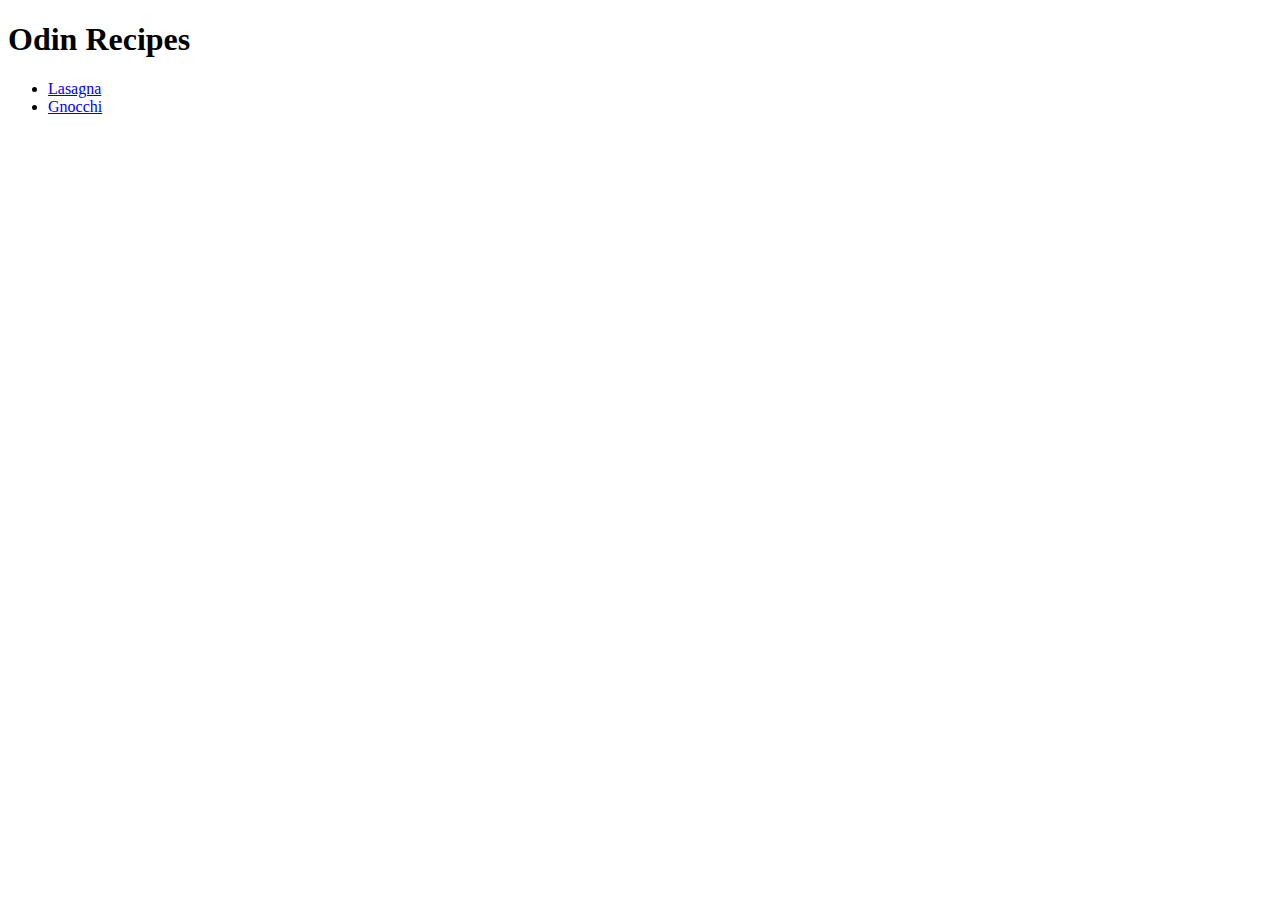
==== index.html @ 28667b60 "Added index.html witch contains hrefs to 2 recipes, Lasagna and Gnocchi" ====
<!DOCTYPE html>
<html lang="en">
<head>
    <meta charset="UTF-8">
    <meta name="viewport" content="width=device-width, initial-scale=1.0">
    <title>Recipes</title>
</head>
<body>
    <h1>Odin Recipes</h1>
    <ul>
    <li><a href="./recipes/lasagna.html">Lasagna</a></li>
    <li><a href="./recipes/Gnocchi.html">Gnocchi</a></li>
    </ul>
</body>
</html>
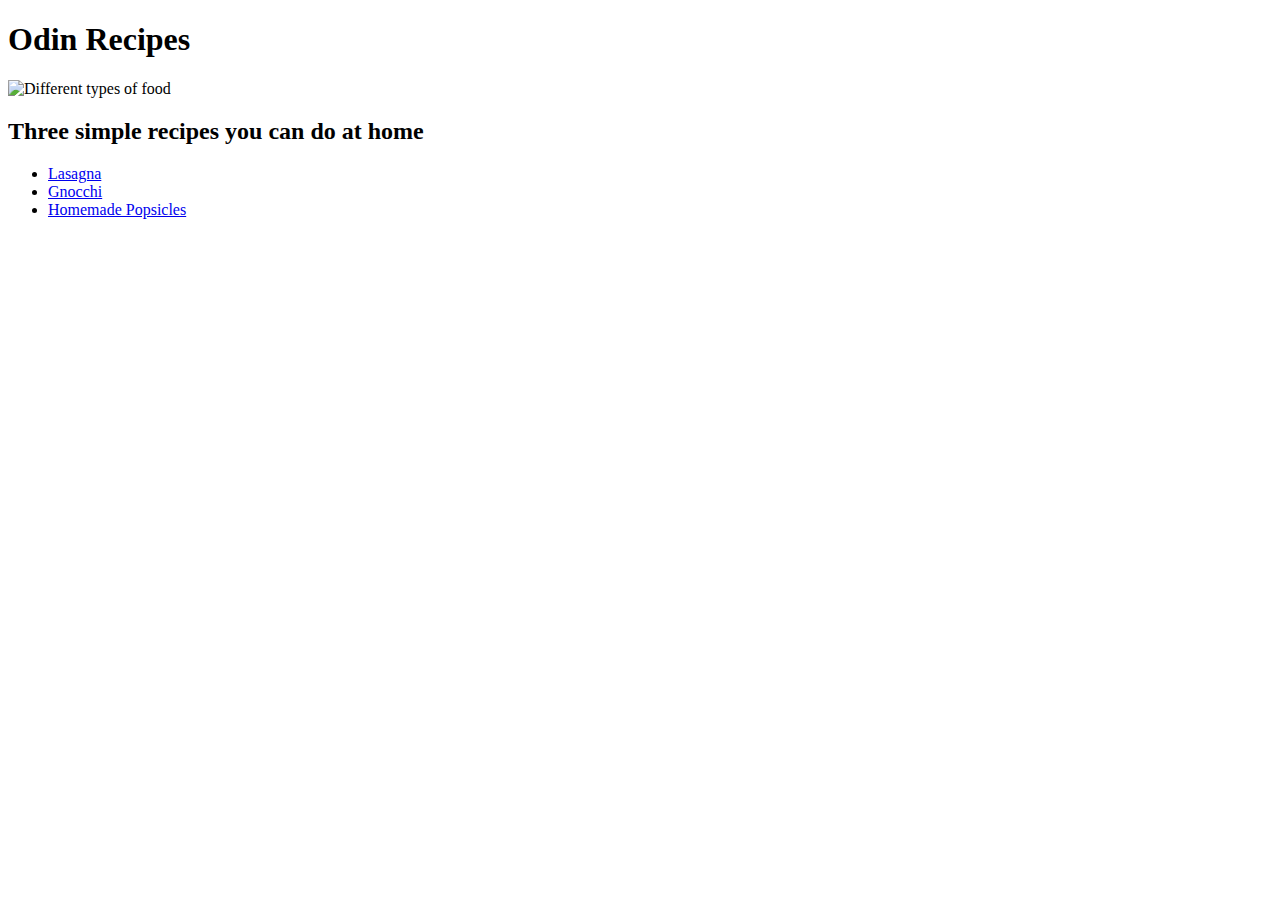
==== commit e1f8fbcf: "Added Homemade popsicles link with its corresponding href to Popsicles.html, Added an image to the u" ====
--- a/index.html
+++ b/index.html
@@ -7,9 +7,17 @@
 </head>
 <body>
     <h1>Odin Recipes</h1>
+    <img src="./images/food.jpg" 
+    width="250"
+    height="170"
+    alt="Different types of food">
+
+    <h2>Three simple recipes you can do at home</h2>
+
     <ul>
     <li><a href="./recipes/lasagna.html">Lasagna</a></li>
     <li><a href="./recipes/Gnocchi.html">Gnocchi</a></li>
+    <li><a href="./recipes/Popsicles.html">Homemade Popsicles</a></li>
     </ul>
 </body>
 </html>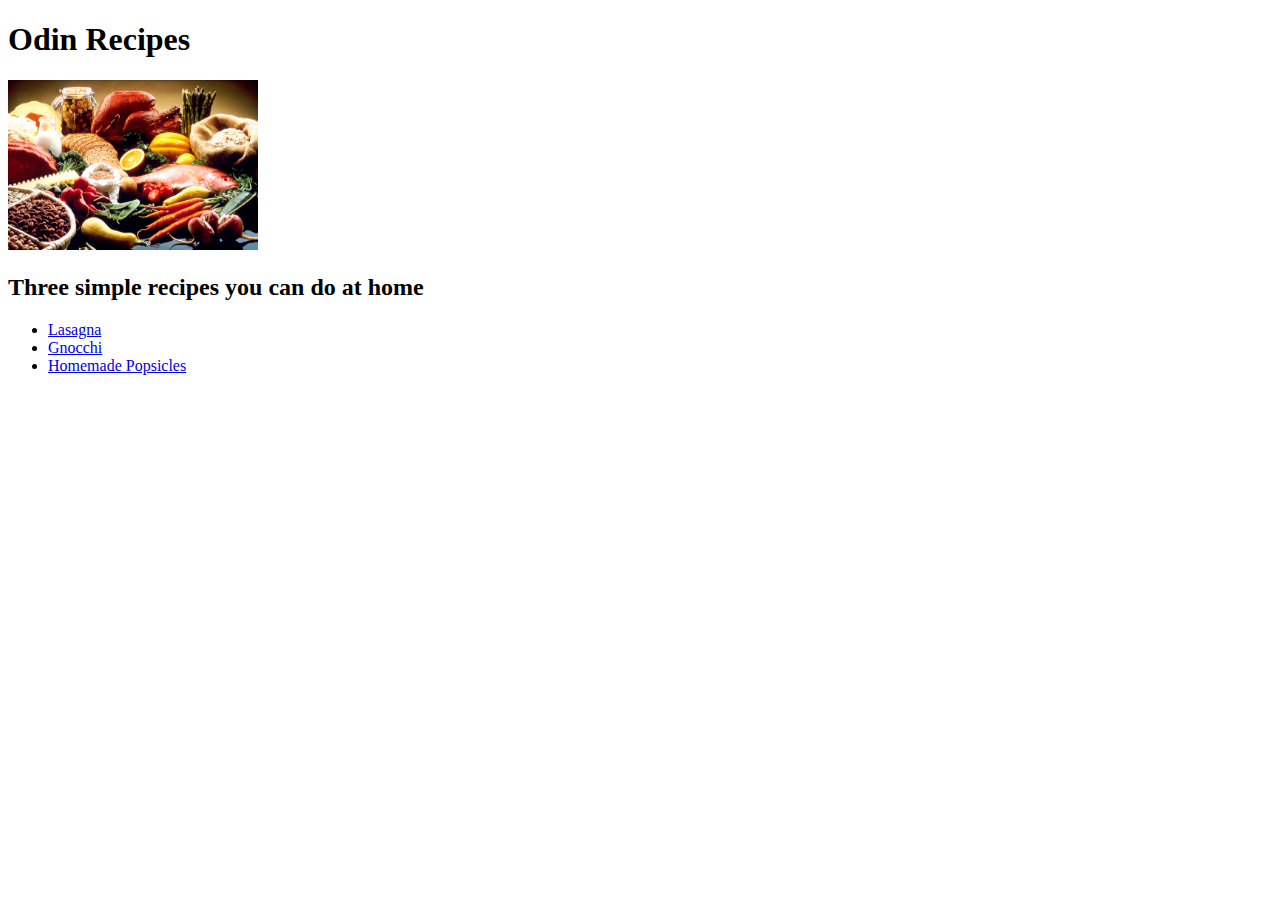
==== commit 7feb8cbc: "added a test comment" ====
--- a/index.html
+++ b/index.html
@@ -6,6 +6,7 @@
     <title>Recipes</title>
 </head>
 <body>
+    <!-- Test comment -->
     <h1>Odin Recipes</h1>
     <img src="./images/food.jpg" 
     width="250"
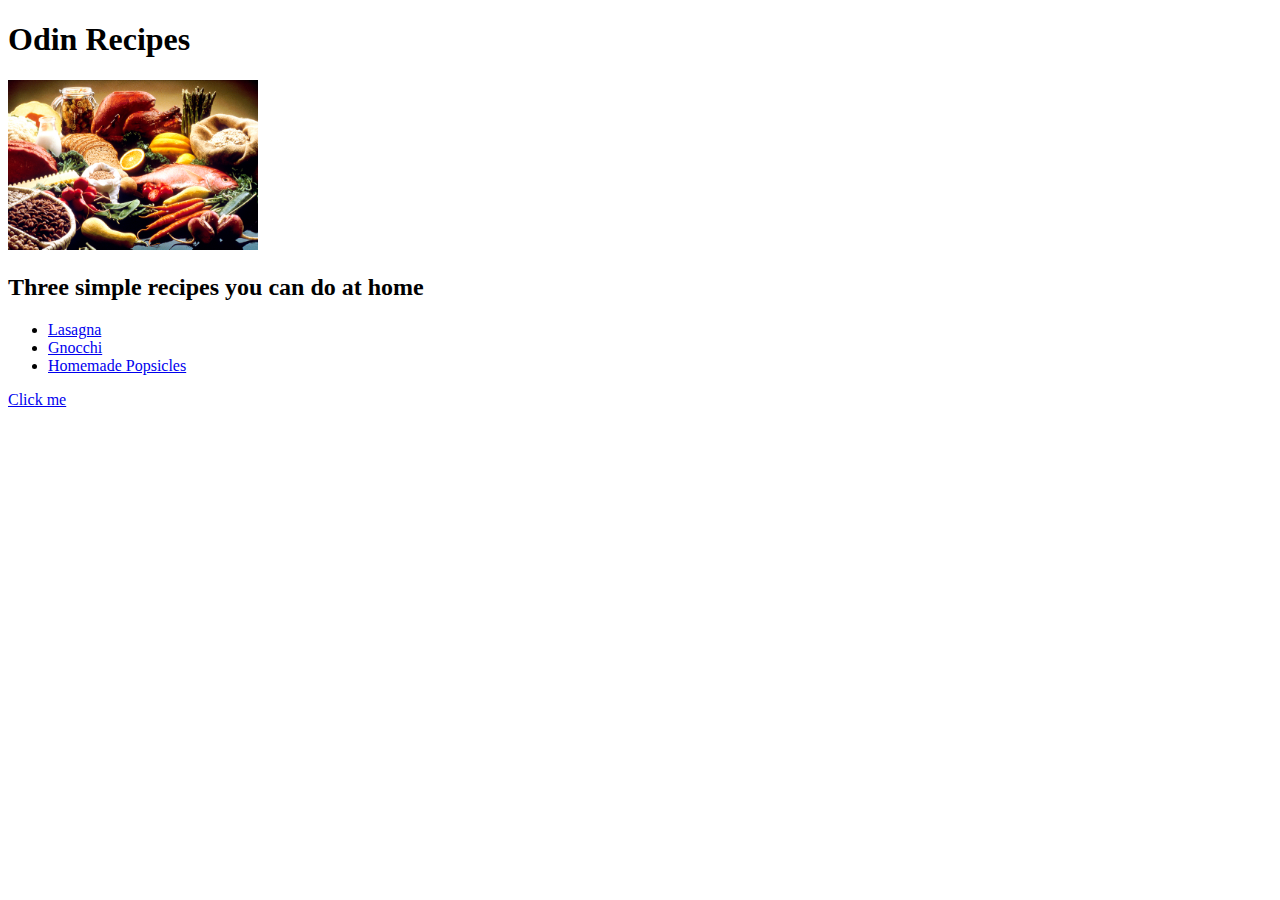
==== commit ec12190e: "Added a 'Click me' element wich leads you yo the TOP about me section." ====
--- a/index.html
+++ b/index.html
@@ -20,5 +20,7 @@
     <li><a href="./recipes/Gnocchi.html">Gnocchi</a></li>
     <li><a href="./recipes/Popsicles.html">Homemade Popsicles</a></li>
     </ul>
+
+    <p><a href="https://www.theodinproject.com/about" target="_blank" rel="noopener noreferrer">Click me</a></p>
 </body>
 </html>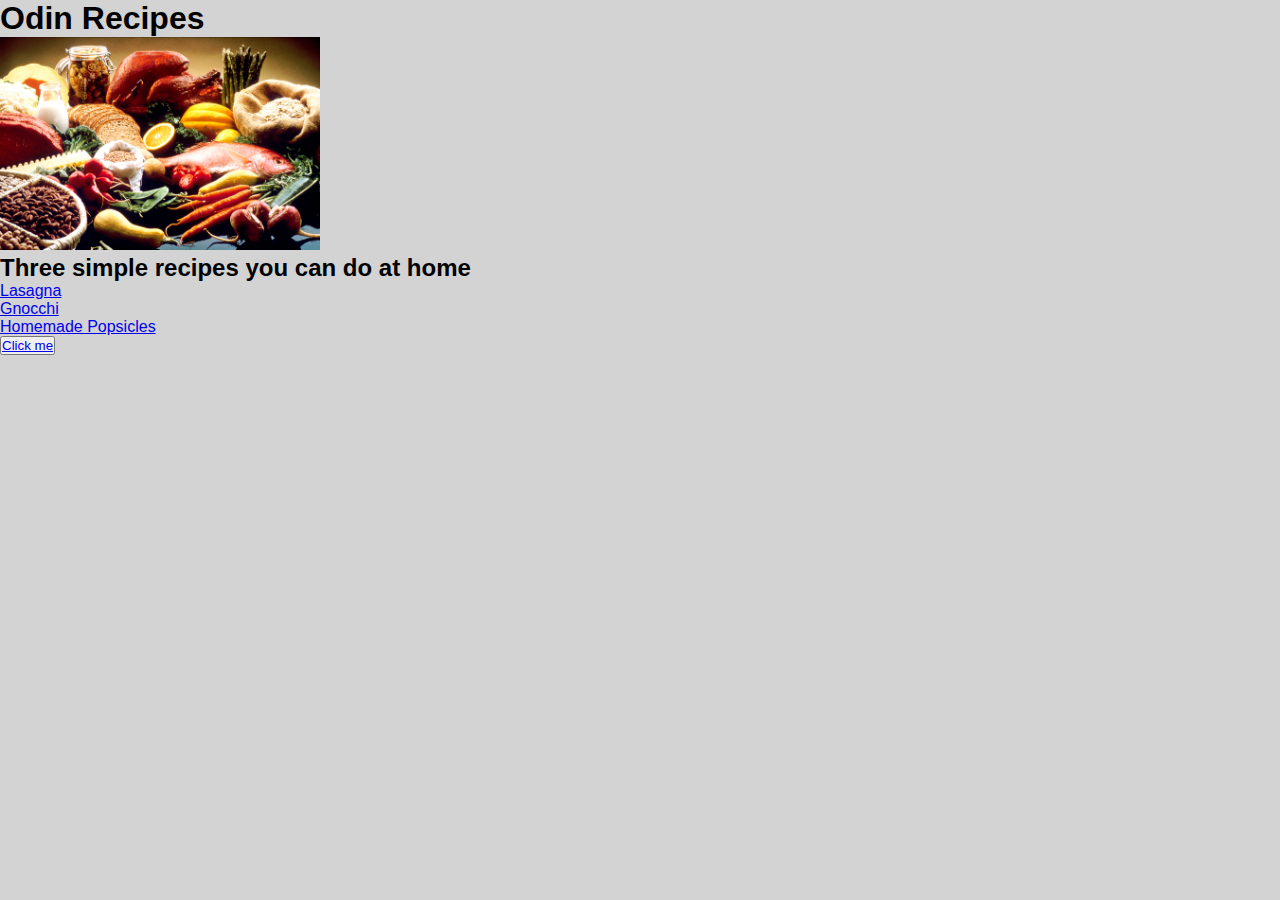
==== commit f72be4bf: "Fist commit" ====
--- a/index.html
+++ b/index.html
@@ -4,23 +4,25 @@
     <meta charset="UTF-8">
     <meta name="viewport" content="width=device-width, initial-scale=1.0">
     <title>Recipes</title>
+    <link rel="stylesheet" href="./styles.css">
 </head>
 <body>
-    <!-- Test comment -->
-    <h1>Odin Recipes</h1>
-    <img src="./images/food.jpg" 
-    width="250"
-    height="170"
-    alt="Different types of food">
+        <!-- Test comment -->
+        <header>
+            <h1>Odin Recipes</h1>
+        </header>
 
-    <h2>Three simple recipes you can do at home</h2>
+        <img src="./images/food.jpg" width="25%" height="25%" alt="Different types of food" class="main-image">
 
-    <ul>
-    <li><a href="./recipes/lasagna.html">Lasagna</a></li>
-    <li><a href="./recipes/Gnocchi.html">Gnocchi</a></li>
-    <li><a href="./recipes/Popsicles.html">Homemade Popsicles</a></li>
-    </ul>
+        <h2>Three simple recipes you can do at home</h2>
 
-    <p><a href="https://www.theodinproject.com/about" target="_blank" rel="noopener noreferrer">Click me</a></p>
+        <ul class="unordered-list">
+            <li class="list-item"><a href="./recipes/lasagna.html">Lasagna</a></li>
+            <li class="list-item"><a href="./recipes/Gnocchi.html">Gnocchi</a></li>
+            <li class="list-item"><a href="./recipes/Popsicles.html">Homemade Popsicles</a></li>
+        </ul>
+        <button>
+            <a href="https://www.theodinproject.com/about" target="_blank" rel="noopener noreferrer" class="button-about">Click me</a>
+        </button>  
 </body>
 </html>--- a/styles.css
+++ b/styles.css
@@ -0,0 +1,10 @@
+*{
+    padding: 0;
+    margin: 0;
+    box-sizing: border-box;
+}
+
+body{
+    font-family: Arial, Helvetica, sans-serif;
+    background-color: lightgray;
+}